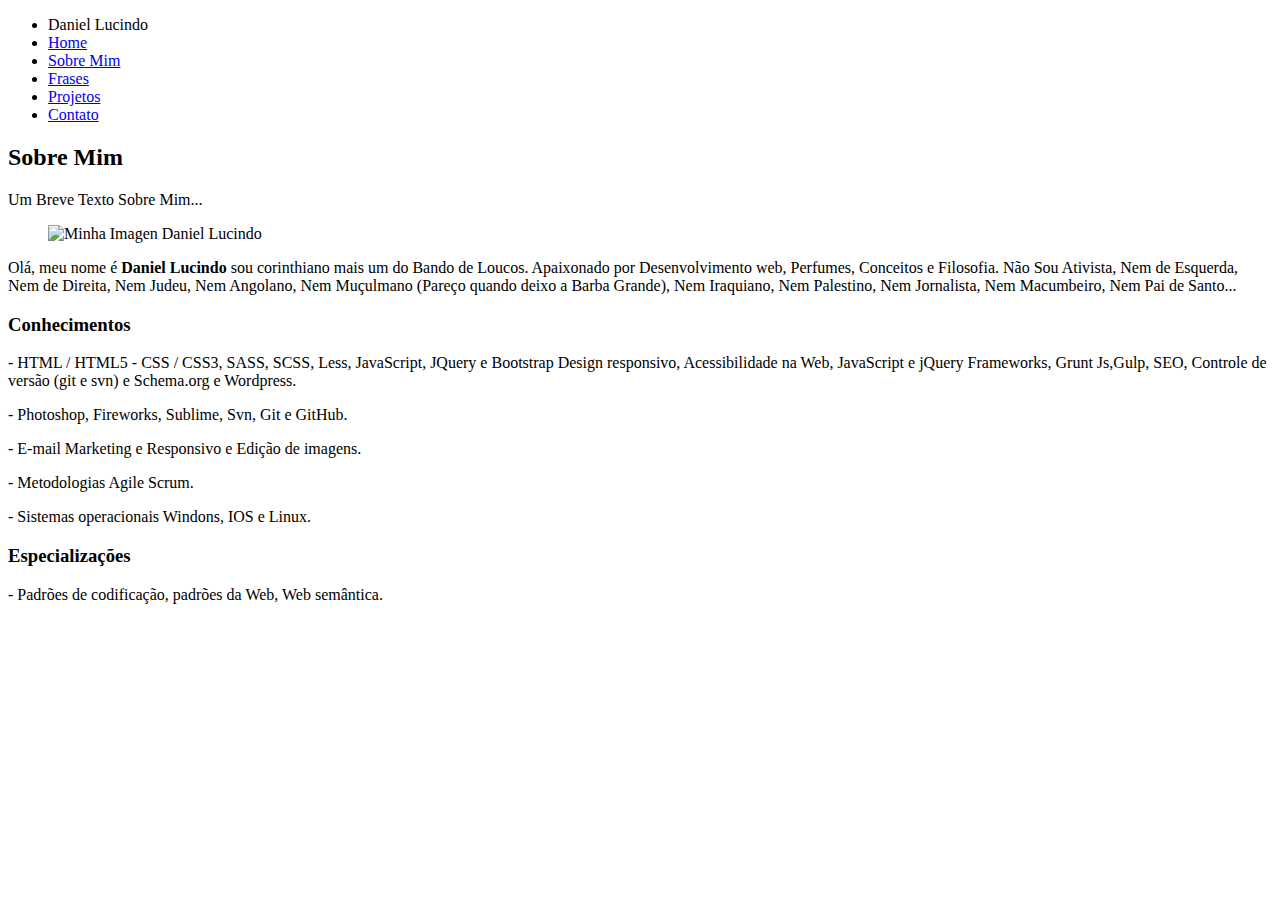
==== about-me.html @ 8856a3a5 "Porfolio" ====
<!DOCTYPE html>
<html lang="pt-br">
    <head>
        <meta charset="utf-8">
        <title>Projeto Daniel Lucindo</title>
        <meta name="viewport" content="width=device-width, user-scalable=no">
        <meta name="description" content="Projeto de PI Faculdade SENAC">
        <meta name="keywords" content="Projeto PI, Faculdade, Senac, Site Pessoal">
        <meta name="format-detection" content="telephone=no">
        <link rel="shortcut icon" href="../Assets/Images/Icons/favicon.ico" type="image/x-icon">
        <link href="../Public/Assets/Css/Site.css?=1533" rel="stylesheet" />
    </head>
    <body class="animate">
    <header id="header">
    <nav id="menu">     
        <ul class="menu-itens-pages stars">
            <li class="logo-name">Daniel Lucindo</li>
            <li><a href="index.html" title="Home">Home</a></li>
            <li><a href="about-me.html" title="Sobre Mim" class="active">Sobre Mim</a></li>
            <li><a href="phrases.html" title="Frases">Frases</a></li>
            <li><a href="projects.html" title="Projetos">Projetos</a></li>
            <li><a href="contact.html" title="Contato">Contato</a></li>
        </ul>
     </nav>     
    </header>
        <!--Main-->
        <main role="main" id="card-center">
            <div class="container">
                <div class="row">
                    <div class="col-xs-12">
                        <div class="row-title">
                            <h2 class="title">Sobre Mim</h2>
                            <p class="desc-tile">Um Breve Texto Sobre Mim...</p>                   
                        </div>
                    </div>
                    <div class="col-xs-12">
                        <section class="mold">
                            <figure class="img-perfil">
                            <img src="../Public/Assets/Imagens/Daniellucindo.jpg" alt="Minha Imagen Daniel Lucindo" class="img-responsive">
                            </figure>
                            <div class="description">
                                <p>
                                    Olá, meu nome é <strong>Daniel Lucindo</strong> sou corinthiano mais um do Bando de Loucos.
                                    Apaixonado por Desenvolvimento web, Perfumes, Conceitos e Filosofia.
                                    Não Sou Ativista, Nem de Esquerda, Nem de Direita, Nem Judeu, Nem Angolano, Nem Muçulmano (Pareço quando deixo a Barba Grande), Nem Iraquiano, Nem Palestino, Nem Jornalista, Nem Macumbeiro, Nem Pai de Santo...
                                </p>
                                <h3 class="sub-title"><b>Conhecimentos</b></h3>
                                <p>
                                    - HTML / HTML5 - CSS / CSS3,  SASS, SCSS, Less, JavaScript, JQuery e Bootstrap Design responsivo, Acessibilidade na Web, JavaScript e jQuery Frameworks, Grunt Js,Gulp, SEO, Controle de versão (git e svn) e Schema.org e Wordpress.
                                </p>
                                <p>
                                    - Photoshop, Fireworks, Sublime, Svn, Git e GitHub.
                                </p>
                                <p>
                                    - E-mail Marketing e Responsivo e Edição de imagens.
                                </p>
                                <p>
                                    - Metodologias Agile Scrum.
                                </p>
                                <p>
                                    - Sistemas operacionais Windons, IOS e Linux.
                                </p>
                                <h3 class="sub-title"><b>Especializações</b></h3>
                                <p>- Padrões de codificação, padrões da Web, Web semântica.</p>
                            </div>
                        </section>
                    </div>
                </div>
            </div>
        </main>
        <!-- Footer -->
        <footer w3-include-html="includes/footer.html" id="footer"></footer> 
        <!-- scripts -->
        <script type="text/javascript" src="../Public/Assets/Js/Libs/Libs.min.js"></script>
        <script type="text/javascript" src="../Public/Assets/Js/Utils/Utils.min.js"></script>
    </body>
</html>
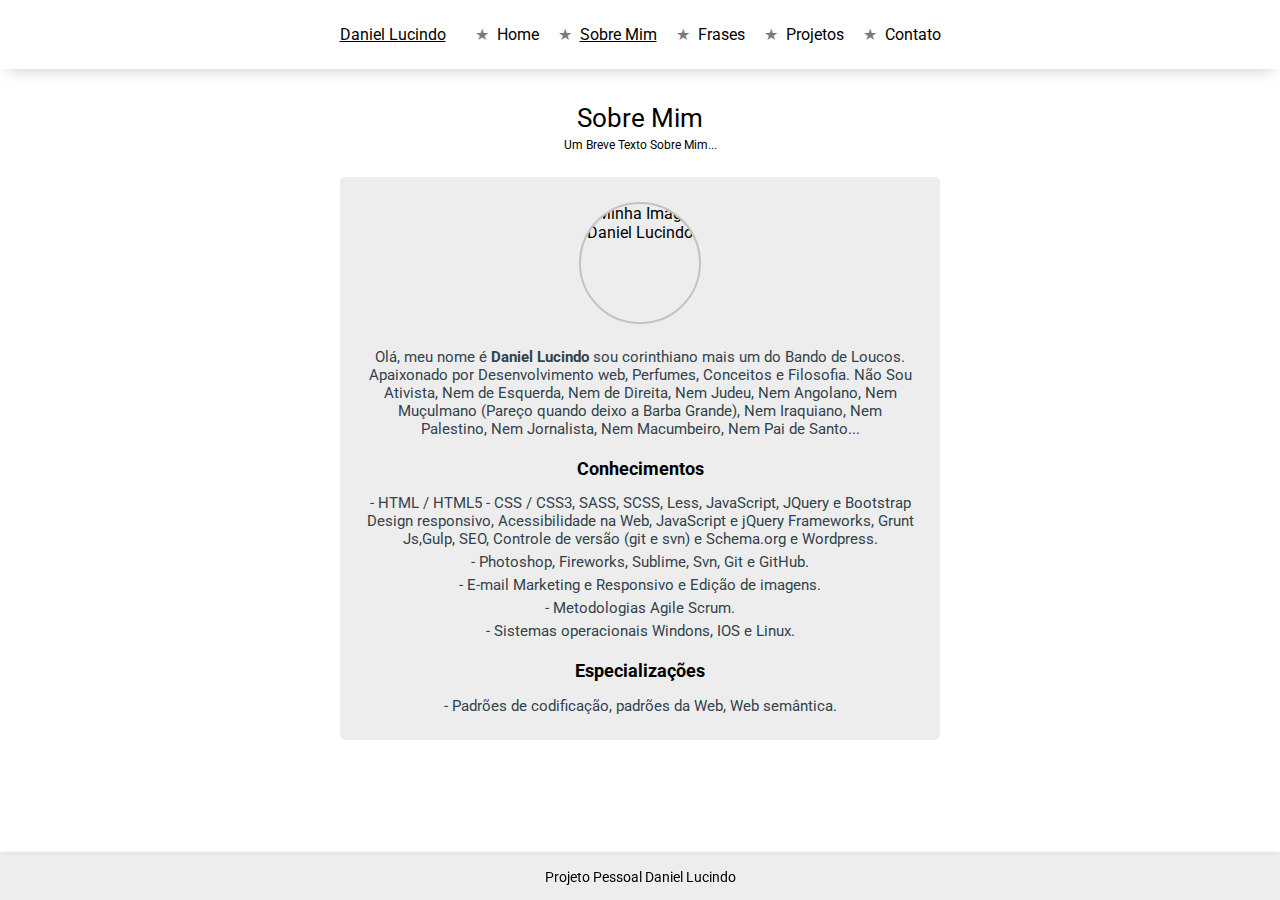
==== commit 138a9986: "Ajuste links" ====
--- a/about-me.html
+++ b/about-me.html
@@ -7,8 +7,8 @@
         <meta name="description" content="Projeto de PI Faculdade SENAC">
         <meta name="keywords" content="Projeto PI, Faculdade, Senac, Site Pessoal">
         <meta name="format-detection" content="telephone=no">
-        <link rel="shortcut icon" href="../Assets/Images/Icons/favicon.ico" type="image/x-icon">
-        <link href="../Public/Assets/Css/Site.css?=1533" rel="stylesheet" />
+        <link rel="shortcut icon" href="Assets/Images/Icons/favicon.ico" type="image/x-icon">
+        <link href="Assets/Css/Site.css?=1533" rel="stylesheet" />
     </head>
     <body class="animate">
     <header id="header">
@@ -36,7 +36,7 @@
                     <div class="col-xs-12">
                         <section class="mold">
                             <figure class="img-perfil">
-                            <img src="../Public/Assets/Imagens/Daniellucindo.jpg" alt="Minha Imagen Daniel Lucindo" class="img-responsive">
+                            <img src="Assets/Imagens/Daniellucindo.jpg" alt="Minha Imagen Daniel Lucindo" class="img-responsive">
                             </figure>
                             <div class="description">
                                 <p>
@@ -71,8 +71,8 @@
         <!-- Footer -->
         <footer w3-include-html="includes/footer.html" id="footer"></footer> 
         <!-- scripts -->
-        <script type="text/javascript" src="../Public/Assets/Js/Libs/Libs.min.js"></script>
-        <script type="text/javascript" src="../Public/Assets/Js/Utils/Utils.min.js"></script>
+        <script type="text/javascript" src="Assets/Js/Libs/Libs.min.js"></script>
+        <script type="text/javascript" src="Assets/Js/Utils/Utils.min.js"></script>
     </body>
 </html>
 
--- a/Assets/Css/Site.css
+++ b/Assets/Css/Site.css
@@ -0,0 +1 @@
+﻿@import url(https://fonts.googleapis.com/css?family=Roboto:300,400,500,700);.row{margin-left:-15px;margin-right:-15px}.row:before,.row:after{content:'';clear:both;display:table}[class*="col-"]{float:left;padding-left:15px;padding-right:15px}.col-xs-1{width:8.33333%}.col-xs-1:before,.col-xs-1:after{content:'';display:table}.col-xs-offset-1{margin-left:8.33333%}.col-xs-2{width:16.66667%}.col-xs-2:before,.col-xs-2:after{content:'';display:table}.col-xs-offset-2{margin-left:16.66667%}.col-xs-3{width:25%}.col-xs-3:before,.col-xs-3:after{content:'';display:table}.col-xs-offset-3{margin-left:25%}.col-xs-4{width:33.33333%}.col-xs-4:before,.col-xs-4:after{content:'';display:table}.col-xs-offset-4{margin-left:33.33333%}.col-xs-5{width:41.66667%}.col-xs-5:before,.col-xs-5:after{content:'';display:table}.col-xs-offset-5{margin-left:41.66667%}.col-xs-6{width:50%}.col-xs-6:before,.col-xs-6:after{content:'';display:table}.col-xs-offset-6{margin-left:50%}.col-xs-7{width:58.33333%}.col-xs-7:before,.col-xs-7:after{content:'';display:table}.col-xs-offset-7{margin-left:58.33333%}.col-xs-8{width:66.66667%}.col-xs-8:before,.col-xs-8:after{content:'';display:table}.col-xs-offset-8{margin-left:66.66667%}.col-xs-9{width:75%}.col-xs-9:before,.col-xs-9:after{content:'';display:table}.col-xs-offset-9{margin-left:75%}.col-xs-10{width:83.33333%}.col-xs-10:before,.col-xs-10:after{content:'';display:table}.col-xs-offset-10{margin-left:83.33333%}.col-xs-11{width:91.66667%}.col-xs-11:before,.col-xs-11:after{content:'';display:table}.col-xs-offset-11{margin-left:91.66667%}.col-xs-12{width:100%}.col-xs-12:before,.col-xs-12:after{content:'';display:table}@media only screen and (min-width: 768px){.col-md-1{width:8.33333%}.col-md-1:before,.col-md-1:after{content:'';display:table}.col-md-offset-1{margin-left:8.33333%}.col-md-2{width:16.66667%}.col-md-2:before,.col-md-2:after{content:'';display:table}.col-md-offset-2{margin-left:16.66667%}.col-md-3{width:25%}.col-md-3:before,.col-md-3:after{content:'';display:table}.col-md-offset-3{margin-left:25%}.col-md-4{width:33.33333%}.col-md-4:before,.col-md-4:after{content:'';display:table}.col-md-offset-4{margin-left:33.33333%}.col-md-5{width:41.66667%}.col-md-5:before,.col-md-5:after{content:'';display:table}.col-md-offset-5{margin-left:41.66667%}.col-md-6{width:50%}.col-md-6:before,.col-md-6:after{content:'';display:table}.col-md-offset-6{margin-left:50%}.col-md-7{width:58.33333%}.col-md-7:before,.col-md-7:after{content:'';display:table}.col-md-offset-7{margin-left:58.33333%}.col-md-8{width:66.66667%}.col-md-8:before,.col-md-8:after{content:'';display:table}.col-md-offset-8{margin-left:66.66667%}.col-md-9{width:75%}.col-md-9:before,.col-md-9:after{content:'';display:table}.col-md-offset-9{margin-left:75%}.col-md-10{width:83.33333%}.col-md-10:before,.col-md-10:after{content:'';display:table}.col-md-offset-10{margin-left:83.33333%}.col-md-11{width:91.66667%}.col-md-11:before,.col-md-11:after{content:'';display:table}.col-md-offset-11{margin-left:91.66667%}.col-md-12{width:100%}.col-md-12:before,.col-md-12:after{content:'';display:table}}@media only screen and (min-width: 1200px){.col-lg-1{width:8.33333%}.col-lg-1:before,.col-lg-1:after{content:'';display:table}.col-lg-offset-1{margin-left:8.33333%}.col-lg-2{width:16.66667%}.col-lg-2:before,.col-lg-2:after{content:'';display:table}.col-lg-offset-2{margin-left:16.66667%}.col-lg-3{width:25%}.col-lg-3:before,.col-lg-3:after{content:'';display:table}.col-lg-offset-3{margin-left:25%}.col-lg-4{width:33.33333%}.col-lg-4:before,.col-lg-4:after{content:'';display:table}.col-lg-offset-4{margin-left:33.33333%}.col-lg-5{width:41.66667%}.col-lg-5:before,.col-lg-5:after{content:'';display:table}.col-lg-offset-5{margin-left:41.66667%}.col-lg-6{width:50%}.col-lg-6:before,.col-lg-6:after{content:'';display:table}.col-lg-offset-6{margin-left:50%}.col-lg-7{width:58.33333%}.col-lg-7:before,.col-lg-7:after{content:'';display:table}.col-lg-offset-7{margin-left:58.33333%}.col-lg-8{width:66.66667%}.col-lg-8:before,.col-lg-8:after{content:'';display:table}.col-lg-offset-8{margin-left:66.66667%}.col-lg-9{width:75%}.col-lg-9:before,.col-lg-9:after{content:'';display:table}.col-lg-offset-9{margin-left:75%}.col-lg-10{width:83.33333%}.col-lg-10:before,.col-lg-10:after{content:'';display:table}.col-lg-offset-10{margin-left:83.33333%}.col-lg-11{width:91.66667%}.col-lg-11:before,.col-lg-11:after{content:'';display:table}.col-lg-offset-11{margin-left:91.66667%}.col-lg-12{width:100%}.col-lg-12:before,.col-lg-12:after{content:'';display:table}}.displayMiddle,.iconsTextMiddle .icons,.iconsTextMiddle span{display:inline-block;vertical-align:middle}.marginCenter{display:block;margin:0 auto}.animate section,.animate header,.animate footer,.animate nav,.animate div,.animate img,.animate p,.animate h1,.animate h2,.animate h3,.animate h4,.animate h5,.animate h6,.animate ul,.animate li,.animate input,.animate .actionAnimate,.animate .btn{-webkit-transition:all 0.5s linear;-moz-transition:all 0.5s linear;-o-transition:all 0.5s linear;transition:all 0.5s linear}.animate .btn{-webkit-transition:all 0.3s linear;-moz-transition:all 0.3s linear;-o-transition:all 0.3s linear;transition:all 0.3s linear}*,ul{padding:0}*,ul,h1,h2,h3,h4,h5,h6{margin:0;line-height:normal}h1,h2,h3,h4,h5,h6{font-weight:normal}*{box-sizing:border-box;-webkit-box-sizing:border-box;-moz-box-sizing:border-box;-ms-box-sizing:border-box;-o-box-sizing:border-box}a,a:hover,a:focus{text-decoration:none;cursor:pointer}a img{display:block}li{list-style-type:none}html{width:100%;height:100%}ul,li{list-style:none}.cf:before,.cf:after{content:" ";display:table}.cf:after{clear:both}input,select{appearance:none;-moz-appearance:none;-webkit-appearance:none;-ms-appearance:none;-o-appearance:none;border-radius:0}input[type="radio"]{appearance:radio;-moz-appearance:radio;-webkit-appearance:radio;-ms-appearance:radio;-o-appearance:radio}input[type="checkbox"]{appearance:checkbox;-moz-appearance:checkbox;-webkit-appearance:checkbox;-ms-appearance:checkbox;-o-appearance:checkbox}.form-group{margin-bottom:10px;display:inline-block;width:100%}.input-label{font-size:14px}.text-area-standard{text-align:left}.text-area-standard label{margin-bottom:10px;display:block}.text-area-standard textarea{font-size:14px;border:1px solid #d8d8d8;resize:none;border-radius:5px;padding:10px 15px;height:124px;width:100%}@media only screen and (min-width: 1024px){.text-area-standard textarea{height:226px}}.form-control{box-shadow:none;border:1px solid #d8d8d8;height:32px;padding:0 15px;outline:0;color:#8D8D8D;overflow:hidden;position:relative;background-color:#f8f8f8;border-radius:5px;font-size:14px}.form-control:focus{outline:0}.btn{text-transform:uppercase;display:inline-block;margin-bottom:0;font-weight:400;text-align:center;white-space:nowrap;vertical-align:middle;-ms-touch-action:manipulation;touch-action:manipulation;cursor:pointer;-webkit-user-select:none;-moz-user-select:none;-ms-user-select:none;user-select:none;background-image:none;border:2px solid transparent;border-radius:5px;padding:6px 10px;line-height:normal;color:#fff;height:100%}.btn.btn-primary{background-color:#33434c}.btn.btnWidth{width:100%}@media only screen and (min-width: 768px){.btn.btnWidth{width:142px}}#header{margin-bottom:30px;text-align:center}#header #menu{width:100%;display:inline-block;white-space:nowrap;overflow:hidden;overflow-x:auto;padding:25px 0;box-shadow:0px 9px 15px -8px #ccc}#header #menu .menu-itens-pages li{margin-bottom:0}#header #menu .menu-itens-pages li:last-child{padding-right:25px}@media only screen and (min-width: 768px){#header #menu .menu-itens-pages li:last-child{padding-right:0}}#header #menu .menu-itens-pages li.logo-name{color:#010101;padding-right:25px;text-decoration:underline}#header #menu .menu-itens-pages li.logo-name:before{content:"";padding:0}#footer{position:fixed;bottom:0;width:100%;color:#010101;text-align:center;padding:15px 10px;background-color:#EDEDED;box-shadow:0px -1px 3px rgba(0,0,0,0.2)}#footer p{font-size:14px}body{font-weight:400;font-size:16px;font-family:'Roboto',arial, sans-serif;font-style:normal;margin:0;padding:0;height:100%;width:100%;overflow-x:hidden}.fa.fa-star-o{cursor:pointer}address{font-style:normal}.truncate{width:100%;white-space:nowrap;overflow:hidden;text-overflow:ellipsis}.verticalMidlle{position:absolute;left:0;right:0;top:50%;-webkit-transform:translateY(-50%);-moz-transform:translateY(-50%);-ms-transform:translateY(-50%);-o-transform:translateY(-50%);transform:translateY(-50%)}.img-responsive{display:block;max-width:100%;height:auto}.date{font-size:11px;color:#010101}.line-link{width:100%;display:inline-block}.link-secundary{color:#23527c}.link-secundary:hover{color:#337ab7}.description p{display:inline-block;width:100%;font-size:15px;color:#33434c;text-align:center}@media only screen and (max-width: 767px){.description p{font-size:14px}}.description p+p{margin-top:5px}.icons{display:inline-block}.iconsBorder{display:inline-block;border-width:2px;border-style:solid;border-radius:50%}.container{padding-right:15px;padding-left:15px;margin-right:auto;margin-left:auto}@media only screen and (min-width: 768px){.container{width:750px}}@media only screen and (min-width: 1024px){.container{width:970px}}.container .mold{width:100%;background-color:#EDEDED;border-radius:5px;padding:25px 15px;text-align:center;margin-bottom:30px;display:inline-block}@media only screen and (min-width: 768px){.container .mold{padding-right:25px;padding-left:25px}}.row-title{width:100%;margin-bottom:25px;text-align:center}.row-title .title{font-size:20px}@media only screen and (min-width: 768px){.row-title .title{font-size:26px}}.title{font-size:18px}@media only screen and (min-width: 768px){.title{font-size:24px}}.sub-title{font-size:16px}@media only screen and (min-width: 768px){.sub-title{font-size:18px}}.desc-tile{font-size:12px;margin-top:5px}#perfil{margin:0 auto;width:100%;text-align:center;position:relative;background-color:#EDEDED;padding:30px 15px 15px;-webkit-box-shadow:0 1px 3px rgba(0,0,0,0.2);-moz-box-shadow:0 1px 3px rgba(0,0,0,0.2);box-shadow:0 1px 3px rgba(0,0,0,0.2)}.menu-itens-pages{width:100%;display:inline-block}.menu-itens-pages.stars li:before{content:"★";padding-right:8px;color:#7b7b7f}.menu-itens-pages li{padding-right:15px;display:inherit;margin-bottom:20px}.menu-itens-pages li:last-child{padding-right:0}.menu-itens-pages li:hover:before,.menu-itens-pages li:hover a,.menu-itens-pages li:active:before,.menu-itens-pages li:active a{opacity:.8}.menu-itens-pages li .active{text-decoration:underline}.menu-itens-pages li a{color:#010101}.img-perfil{width:90px;height:90px;overflow:hidden;border-radius:100%;display:inline-block;margin-bottom:20px;border:2px solid #c3c3c0}@media only screen and (min-width: 768px){.img-perfil{width:122px;height:122px}}.text-obs{font-size:11.2px;margin-bottom:10px}#card-center{width:100%;text-align:center}#card-center .mold{text-align:center;max-width:600px;margin-left:auto;margin-right:auto}#card-center .sub-title{margin:20px 0 15px;display:block}.cards .mold{min-height:160px;margin-bottom:25px}.cards .mold .sub-title{margin-bottom:15px}.cards .autor,.cards .date{display:inline-block;vertical-align:bottom}.cards .description{margin-bottom:5px}.cards .autor{font-size:12.5px;color:#010101}.cards .link-secundary{display:inline-block;font-size:14px;text-decoration:underline;margin:5px 10px}.list-projects{width:100%;display:inline-block}@media only screen and (min-width: 768px){.list-projects{text-align:left}}.list-projects li{display:inline-block;width:100%;margin-bottom:30px}@media only screen and (min-width: 768px){.list-projects li{margin-bottom:20px}}.list-projects figure{width:100%;max-width:220px;height:100%;overflow:hidden;margin-left:auto;margin-right:auto;margin-bottom:20px;border:2px solid #c3c3c0;border-radius:5px}@media only screen and (min-width: 768px){.list-projects figure{float:left;margin-right:20px}}.list-projects figure img{width:100%}.list-projects .description p{display:initial}@media only screen and (min-width: 768px){.list-projects .description p{text-align:left}}.list-projects .description p strong{display:block;margin-bottom:5px}.list-projects .description .link-secundary{display:block;margin:10px 0;font-size:14px}main{position:relative}.home{background-color:#f5f5f5}.home .container,.home main{height:100%}.home .logo-name{display:none}#contact form{text-align:left}#contact form .input-label{display:block;margin-bottom:5px}#contact form .form-control{width:100%}#contact form .sub-title{margin-bottom:15px}#contact .description{margin-top:25px}@media only screen and (min-width: 768px){#contact .description{margin-top:55px}}#contact .btn{float:right;margin-top:10px}
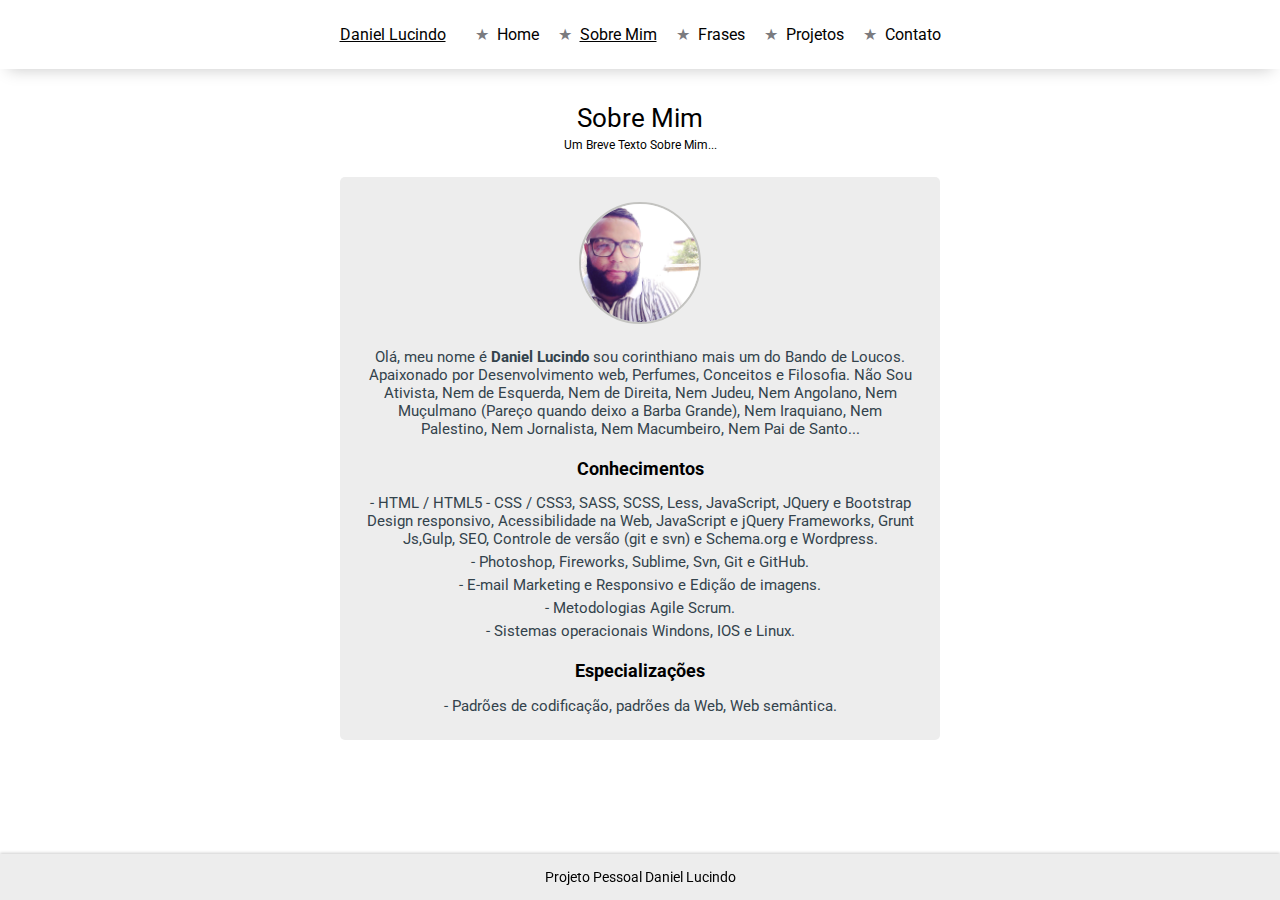
==== commit fcd0d75e: "Ajuste Imagems" ====
--- a/about-me.html
+++ b/about-me.html
@@ -36,7 +36,7 @@
                     <div class="col-xs-12">
                         <section class="mold">
                             <figure class="img-perfil">
-                            <img src="Assets/Imagens/Daniellucindo.jpg" alt="Minha Imagen Daniel Lucindo" class="img-responsive">
+                            <img src="Assets/Imagens/DanielLucindo.jpg" alt="Minha Imagen Daniel Lucindo" class="img-responsive">
                             </figure>
                             <div class="description">
                                 <p>
